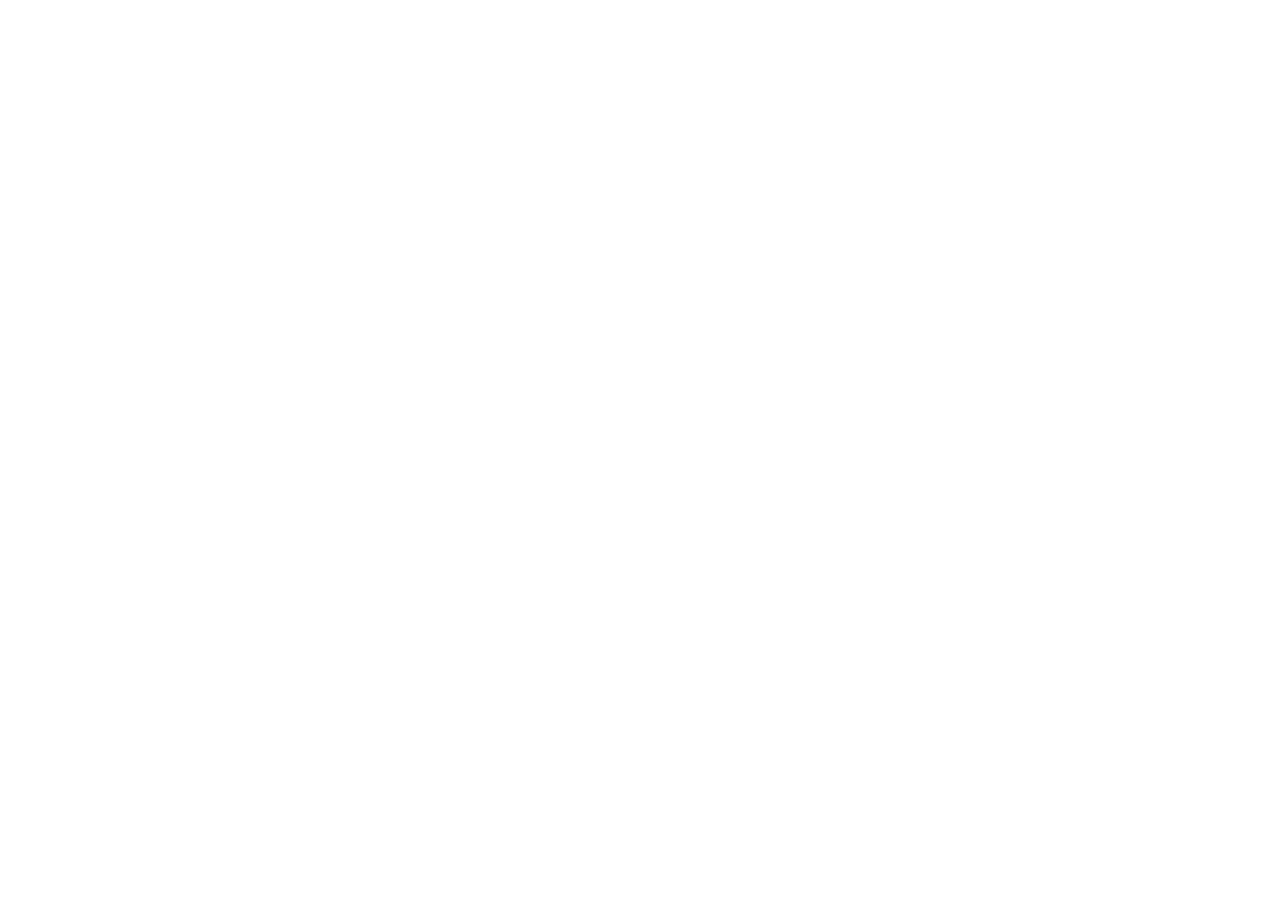
==== index.html @ 1e631b38 "Display work started" ====
<html>
	<head>
		<!-- datatables CSS -->
		<link rel="stylesheet" type="text/css" href="//cdn.datatables.net/1.10.7/css/jquery.dataTables.min.css">
		<!-- fbThreadArchiver.css -->
		<link rel="stylesheet" type="text/css" href="css/fbThreadArchiver.css">
		<!-- jQuery -->
		<script type="text/javascript" charset="utf8" src="//code.jquery.com/jquery-1.10.2.min.js"></script>
		<!-- underscore.js -->
		<script type="text/javascript" charset="utf8" src="//cdnjs.cloudflare.com/ajax/libs/underscore.js/1.8.3/underscore-min.js"></script>
		<!-- datatables -->
		<script type="text/javascript" charset="utf8" src="//cdn.datatables.net/1.10.7/js/jquery.dataTables.min.js"></script>
		<!-- fbThreadArchiver.js -->
		<script type="text/javascript" charset="utf8" src="js/fbThreadArchiver.js"></script>
	</head>
	<body>
		<div class="mainDiv" id="index">
			<table id="toc"></table>
		</div>
		<div class="mainDiv" id="display"></div>
	</body>
</html>
---- css/fbThreadArchiver.css ----
table {
	text-align: center;
}

.detailsControl {
	font-weight: bold;
}
.mainDiv {
	display: inline-block;
}

#index {
	width: 35%;
}

#postDiv {
	border: blue 1px dashed;
	border-radius: 10px;
	padding: 10px;

}
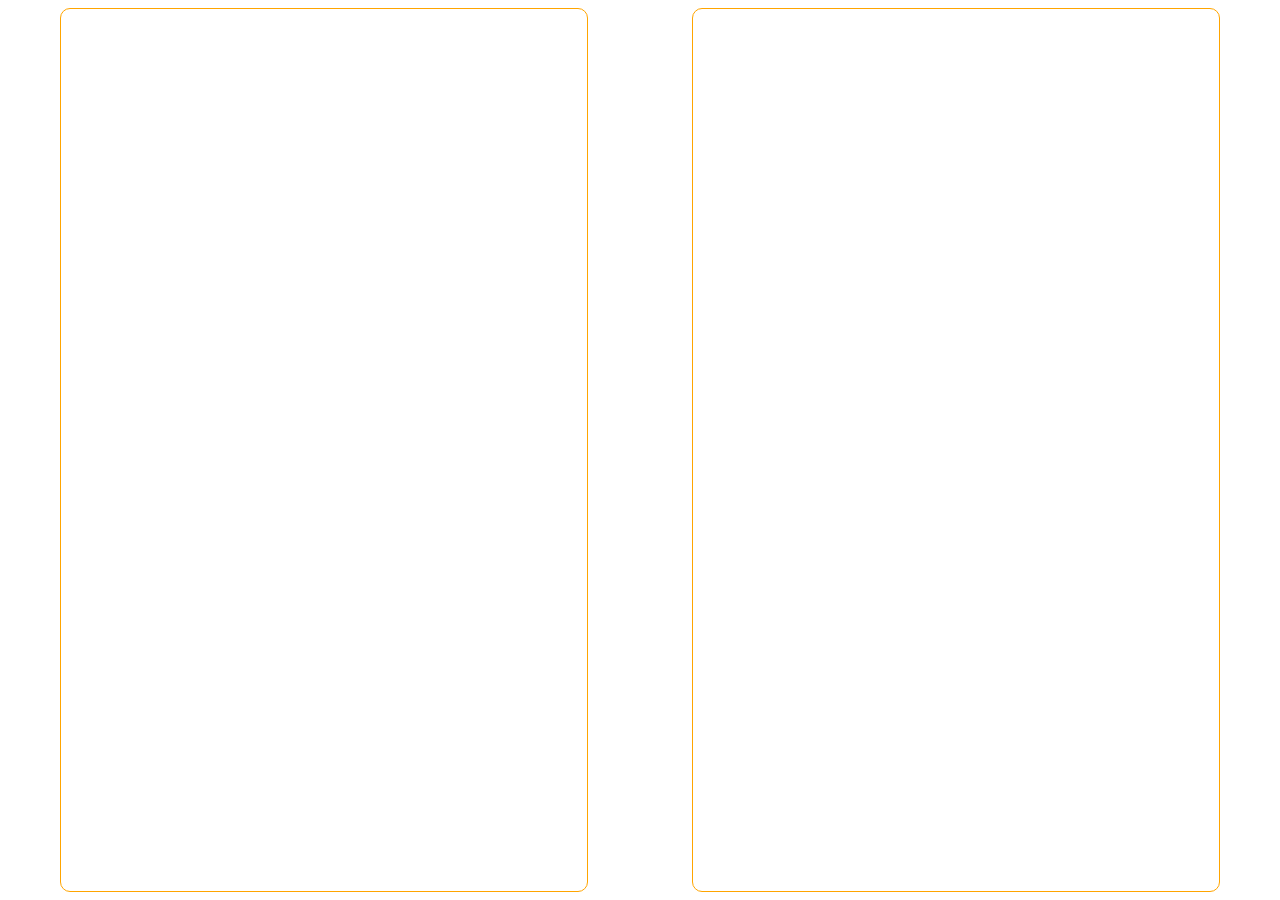
==== commit a51cf5aa: "Flexbox things" ====
--- a/index.html
+++ b/index.html
@@ -15,7 +15,7 @@
 	</head>
 	<body>
 		<div class="mainDiv" id="index">
-			<table id="toc"></table>
+			<table id="toc" width="100%"></table>
 		</div>
 		<div class="mainDiv" id="display"></div>
 	</body>
--- a/css/fbThreadArchiver.css
+++ b/css/fbThreadArchiver.css
@@ -1,5 +1,11 @@
 table {
 	text-align: center;
+}
+
+body {
+	display: flex;
+	flex-direction: row;
+	justify-content: space-around;
 }
 
 .detailsControl {
@@ -7,10 +13,40 @@
 }
 .mainDiv {
 	display: inline-block;
+	width: 40%;
+	/*
+	 * The following are for debugging
+	 */
+	border: orange 1px solid;
+	border-radius: 10px;
+	padding: 10px;
 }
 
-#index {
-	width: 35%;
+.replyCommentDiv {
+	border: red 1px dashed;
+	border-radius: 10px;
+	padding: 10px;
+	margin: 5px;
+}
+
+.postInfo {
+	margin: 3px;
+}
+
+.commentDiv:hover{
+	background: lightgray;
+}
+
+.replyCommentDiv:hover {
+	background: gray;
+}
+
+.postMessage, .commentMessage {
+	margin: 5px;
+}
+
+.postInfo, .commentLikes {
+	font-weight: bold;
 }
 
 #postDiv {
@@ -18,4 +54,19 @@
 	border-radius: 10px;
 	padding: 10px;
 
+	margin: 5px;
 }
+
+#commentsDiv {
+	border: green 1px dashed;
+	border-radius: 10px;
+	padding: 10px;
+	margin: 5px;
+}
+
+#commentsDiv > div{
+	border: gray dotted 2px;
+	border-radius: 10px;
+	margin: 5px;
+	padding: 5px;
+}
